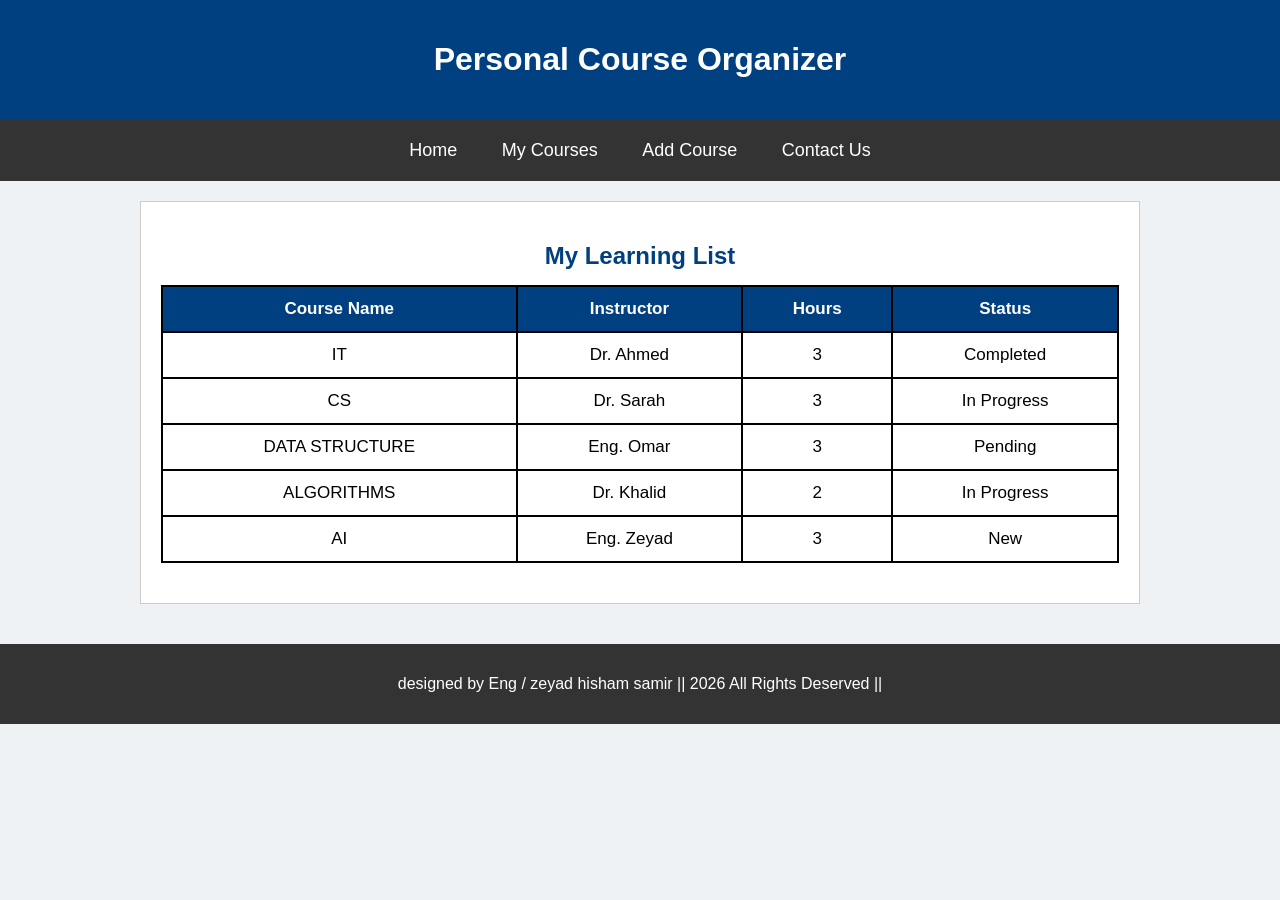
==== courses.html @ e3801fa2 "Add files via upload" ====
<!DOCTYPE html>
<html lang="en">
<head>
    <meta charset="UTF-8">
    <meta name="viewport" content="width=device-width, initial-scale=1.0">
    <title>My Courses</title>
    <link rel="stylesheet" href="style.css">
</head>
<body>

    <header>
        <h1>Personal Course Organizer</h1>
    </header>

    <nav>
        <a href="index.html">Home</a>
        <a href="courses.html">My Courses</a>
        <a href="add-course.html">Add Course</a>
        <a href="contact.html">Contact Us</a>
    </nav>

    <main>
        <section>
            <table>
                <caption>My Learning List</caption>
                <thead>
                    <tr>
                        <th>Course Name</th>
                        <th>Instructor</th>
                        <th>Hours</th>
                        <th>Status</th>
                    </tr>
                </thead>
                <tbody>
                    <tr>
                        <td>IT</td>
                        <td>Dr. Ahmed</td>
                        <td>3</td>
                        <td>Completed</td>
                    </tr>
                    <tr>
                        <td>CS</td>
                        <td>Dr. Sarah</td>
                        <td>3</td>
                        <td>In Progress</td>
                    </tr>
                    <tr>
                        <td>DATA STRUCTURE</td>
                        <td>Eng. Omar</td>
                        <td>3</td>
                        <td>Pending</td>
                    </tr>
                    <tr>
                        <td>ALGORITHMS</td>
                        <td>Dr. Khalid</td>
                        <td>2</td>
                        <td>In Progress</td>
                    </tr>
                    <tr>
                        <td>AI</td>
                        <td>Eng. Zeyad</td>
                        <td>3</td>
                        <td>New</td>
                    </tr>
                </tbody>
            </table>
        </section>
    </main>

    <footer>
        <p> designed by Eng / zeyad hisham samir || 2026 All Rights Deserved || </p>
    </footer>

</body>
</html>
---- style.css ----
* {
    box-sizing: border-box;
}

body {
    font-family: Arial, sans-serif;
    background-color: #eef2f5;
    margin: 0;
    padding: 0;
}

header {
    background-color: #004080;
    color: white;
    text-align: center;
    padding: 20px;
}

nav {
    background-color: #333333;
    text-align: center;
    padding: 10px;
}

nav a {
    color: white;
    text-decoration: none;
    font-size: 18px;
    padding: 10px 20px;
    display: inline-block;
}

nav a:hover {
    background-color: #004080;
}

main {
    background-color: white;
    width: 90%;
    max-width: 1000px;
    margin: 20px auto;
    padding: 20px;
    border: 1px solid #cccccc;
    overflow-x: auto;
}

section {
    margin-bottom: 20px;
}

h2 {
    color: #004080;
    border-bottom: 2px solid #004080;
    padding-bottom: 5px;
}

table {
    width: 100%;
    border-collapse: collapse;
    margin-top: 20px;
    margin-left: auto;
    margin-right: auto;
}

caption {
    font-size: 24px;
    font-weight: bold;
    color: #004080;
    margin-bottom: 15px;
}

table th, table td {
    border: 2px solid #000000;
    padding: 12px;
    text-align: center;
    font-size: 17px;
}

table th {
    background-color: #004080;
    color: white;
}

table tr:hover {
    background-color: #d9e6f2;
}

.form-group {
    margin-bottom: 15px;
}

label {
    display: block;
    font-weight: bold;
    margin-bottom: 5px;
}

input[type="text"],
input[type="number"],
input[type="email"],
textarea {
    width: 100%;
    padding: 10px;
    border: 1px solid #999999;
}

button {
    background-color: #004080;
    color: white;
    border: 1px solid #00264d;
    padding: 10px 20px;
    font-size: 16px;
    cursor: pointer;
    width: 100%;
    max-width: 200px;
}

button:hover {
    background-color: #00264d;
}

.contact-info {
    background-color: #f2f2f2;
    padding: 15px;
    border: 1px solid #cccccc;
    margin-bottom: 20px;
}

footer {
    background-color: #333333;
    color: white;
    text-align: center;
    padding: 15px;
    margin-top: 40px;
}

@media (max-width: 600px) {
    nav a {
        display: block;
        margin-bottom: 5px;
    }
    main {
        width: 95%;
        padding: 10px;
    }
    table th, table td {
        padding: 8px;
        font-size: 14px;
    }
    button {
        max-width: 100%;
    }
}
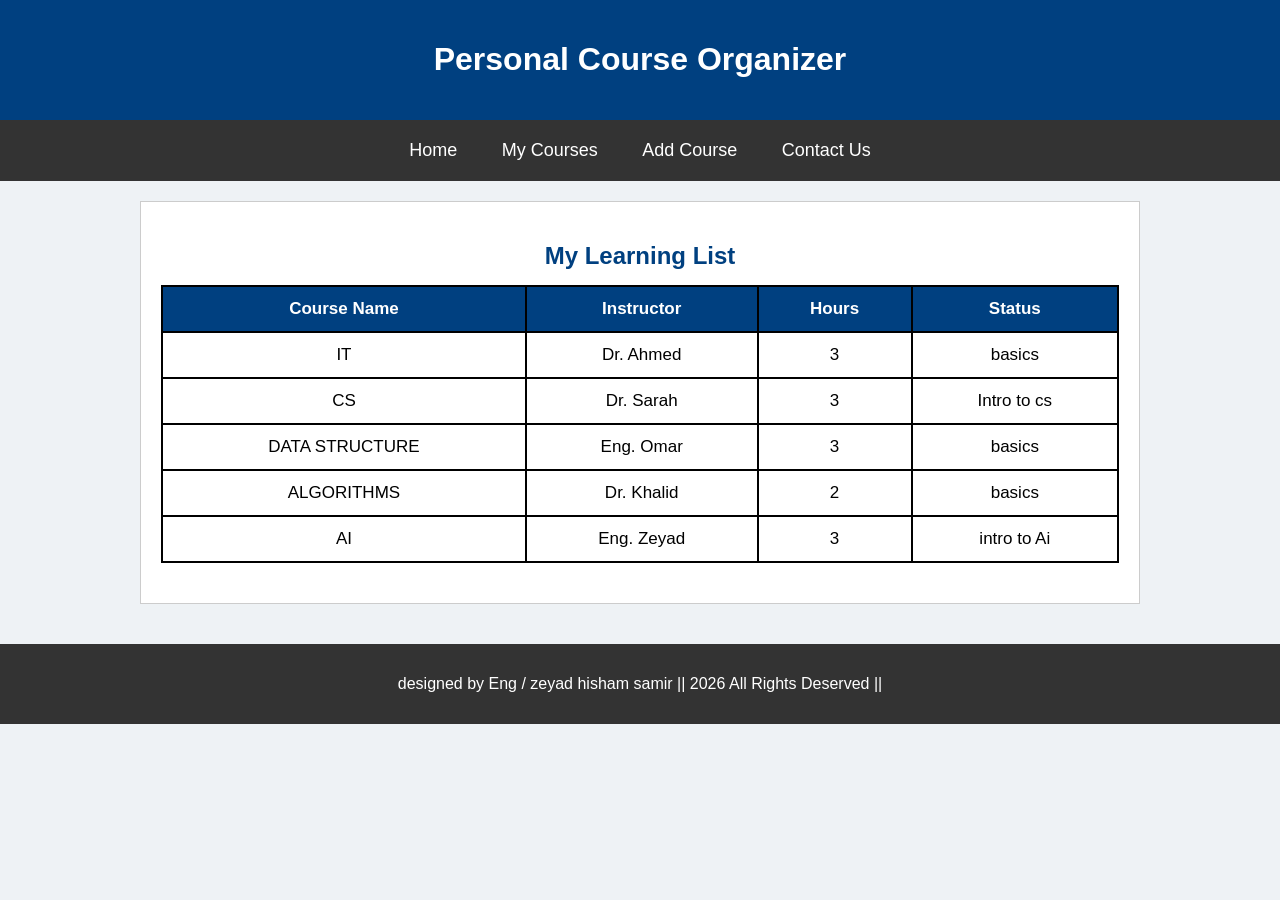
==== commit f3f5a904: "Update courses.html" ====
--- a/courses.html
+++ b/courses.html
@@ -36,31 +36,31 @@
                         <td>IT</td>
                         <td>Dr. Ahmed</td>
                         <td>3</td>
-                        <td>Completed</td>
+                        <td>basics</td>
                     </tr>
                     <tr>
                         <td>CS</td>
                         <td>Dr. Sarah</td>
                         <td>3</td>
-                        <td>In Progress</td>
+                        <td> Intro to cs </td>
                     </tr>
                     <tr>
                         <td>DATA STRUCTURE</td>
                         <td>Eng. Omar</td>
                         <td>3</td>
-                        <td>Pending</td>
+                        <td> basics </td>
                     </tr>
                     <tr>
                         <td>ALGORITHMS</td>
                         <td>Dr. Khalid</td>
                         <td>2</td>
-                        <td>In Progress</td>
+                        <td>basics</td>
                     </tr>
                     <tr>
                         <td>AI</td>
                         <td>Eng. Zeyad</td>
                         <td>3</td>
-                        <td>New</td>
+                        <td>intro to Ai </td>
                     </tr>
                 </tbody>
             </table>
@@ -72,4 +72,4 @@
     </footer>
 
 </body>
-</html>+</html>
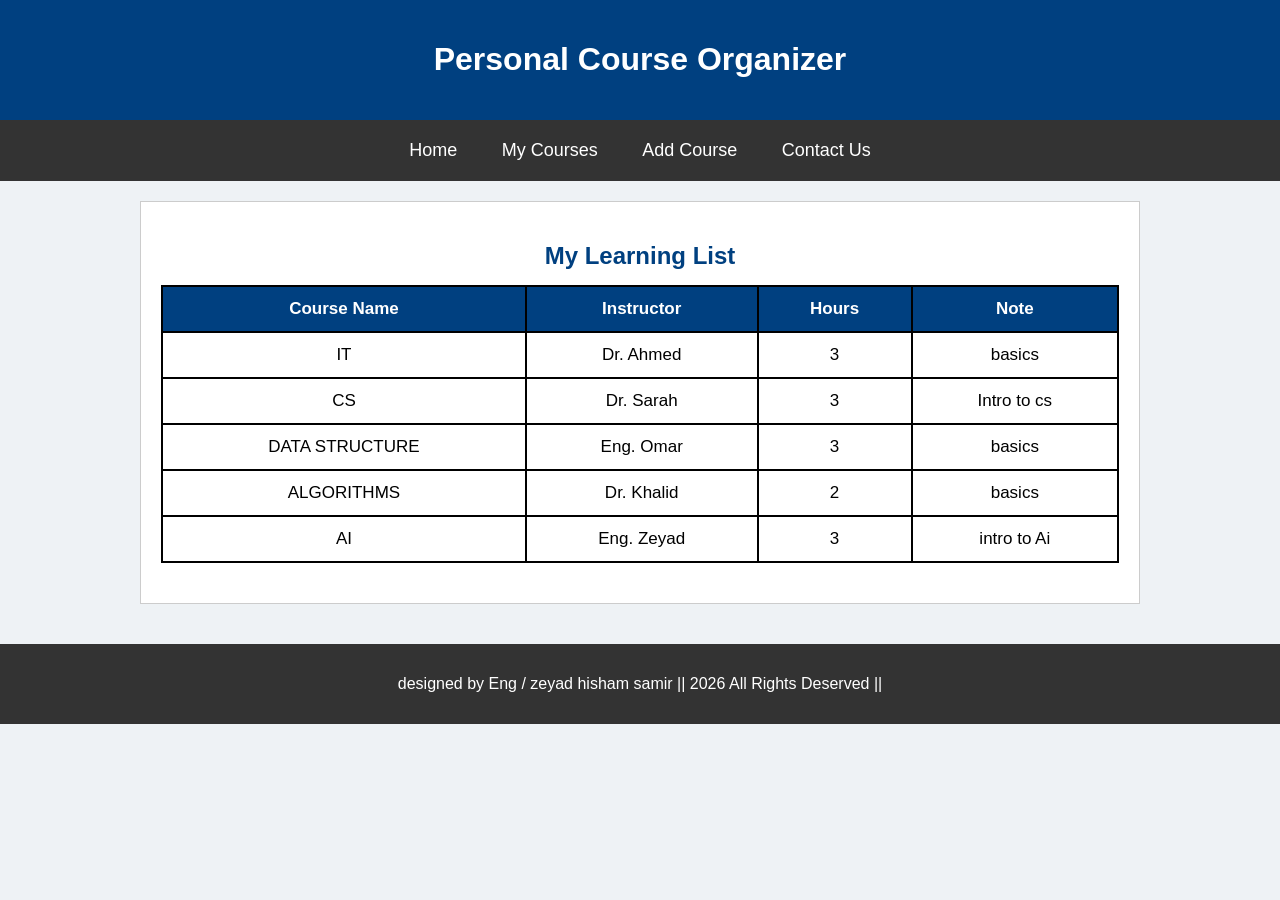
==== commit ba338ba4: "Update courses.html" ====
--- a/courses.html
+++ b/courses.html
@@ -28,7 +28,7 @@
                         <th>Course Name</th>
                         <th>Instructor</th>
                         <th>Hours</th>
-                        <th>Status</th>
+                        <th>Note</th>
                     </tr>
                 </thead>
                 <tbody>
